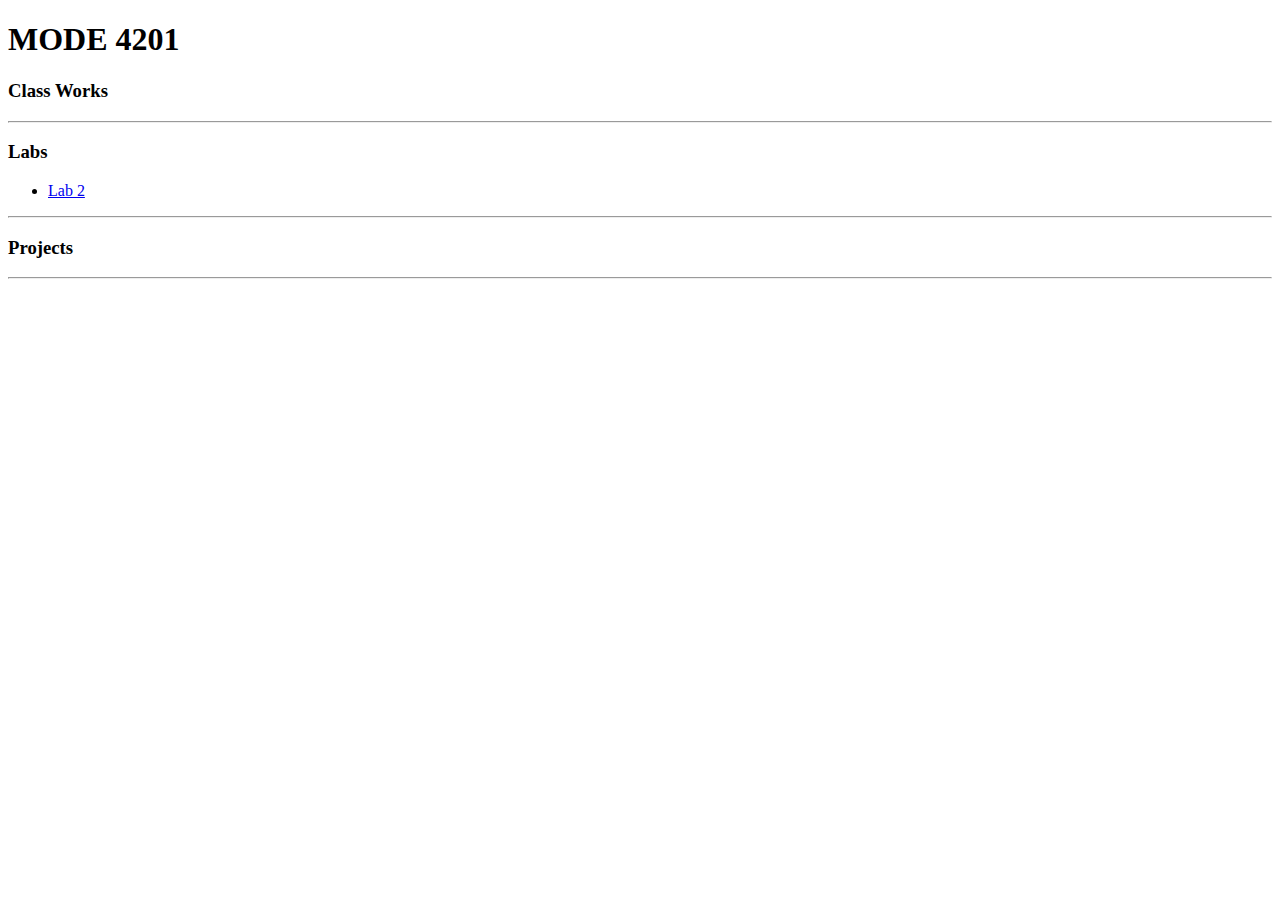
==== course-page.html @ 9b12bd64 "Finished Content" ====
<!DOCTYPE html>
<html>
  <head>
    <meta charset="utf-8">
    <title>MODE 4201</title>
  </head>
  <body>
    <h1> MODE 4201 </h1>
    <h3> Class Works </h3>
    <hr/>

    <h3> Labs </h3>
    <ul>
      <li><a href="lab2.html">Lab 2</a></li>
    </ul>

    <hr/>

    <h3> Projects </h3>
    <hr/>
  </body>
</html>
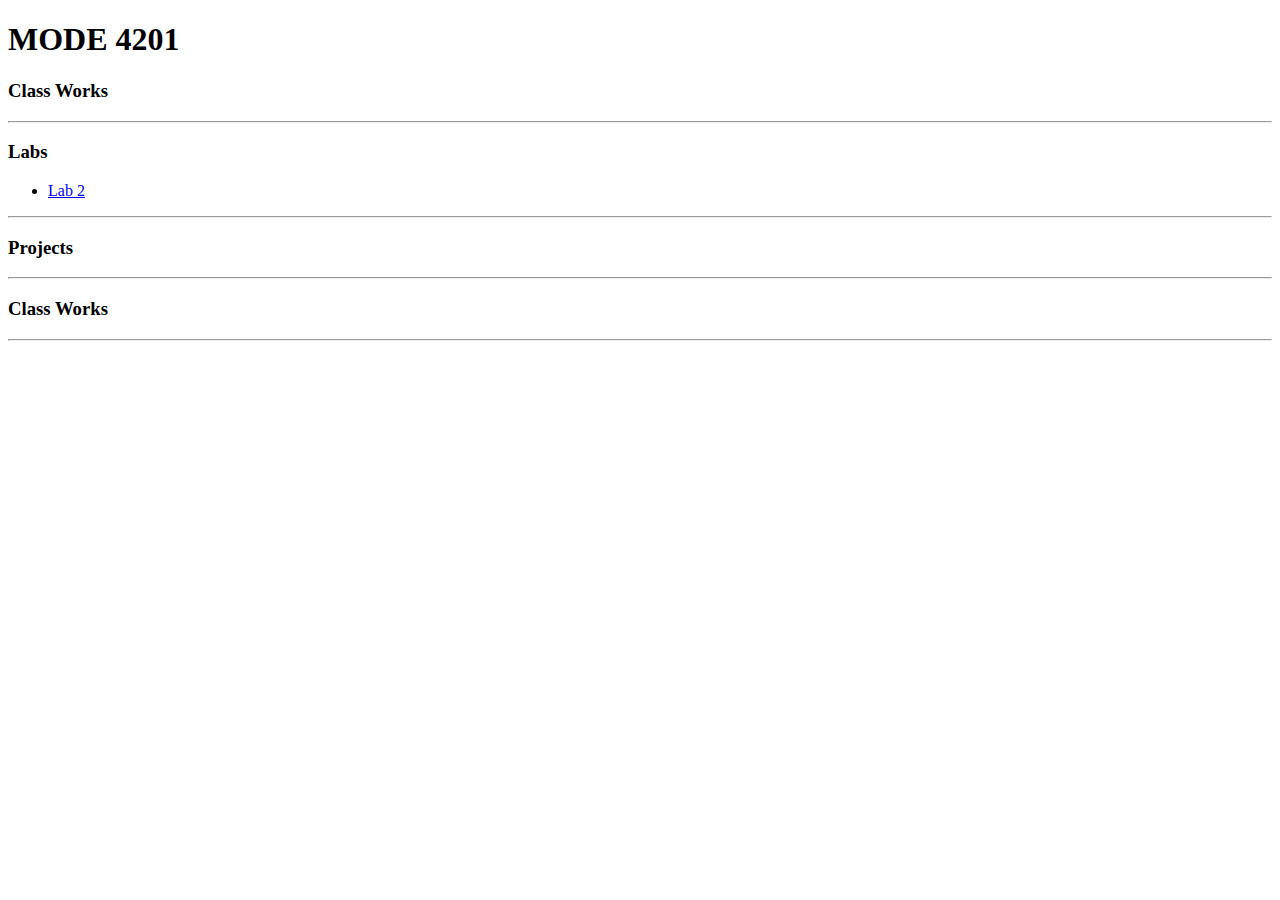
==== commit c5150e9c: "added stuff" ====
--- a/course-page.html
+++ b/course-page.html
@@ -18,5 +18,8 @@
 
     <h3> Projects </h3>
     <hr/>
+
+    <h3> Class Works </h3>
+    <hr/>
   </body>
 </html>
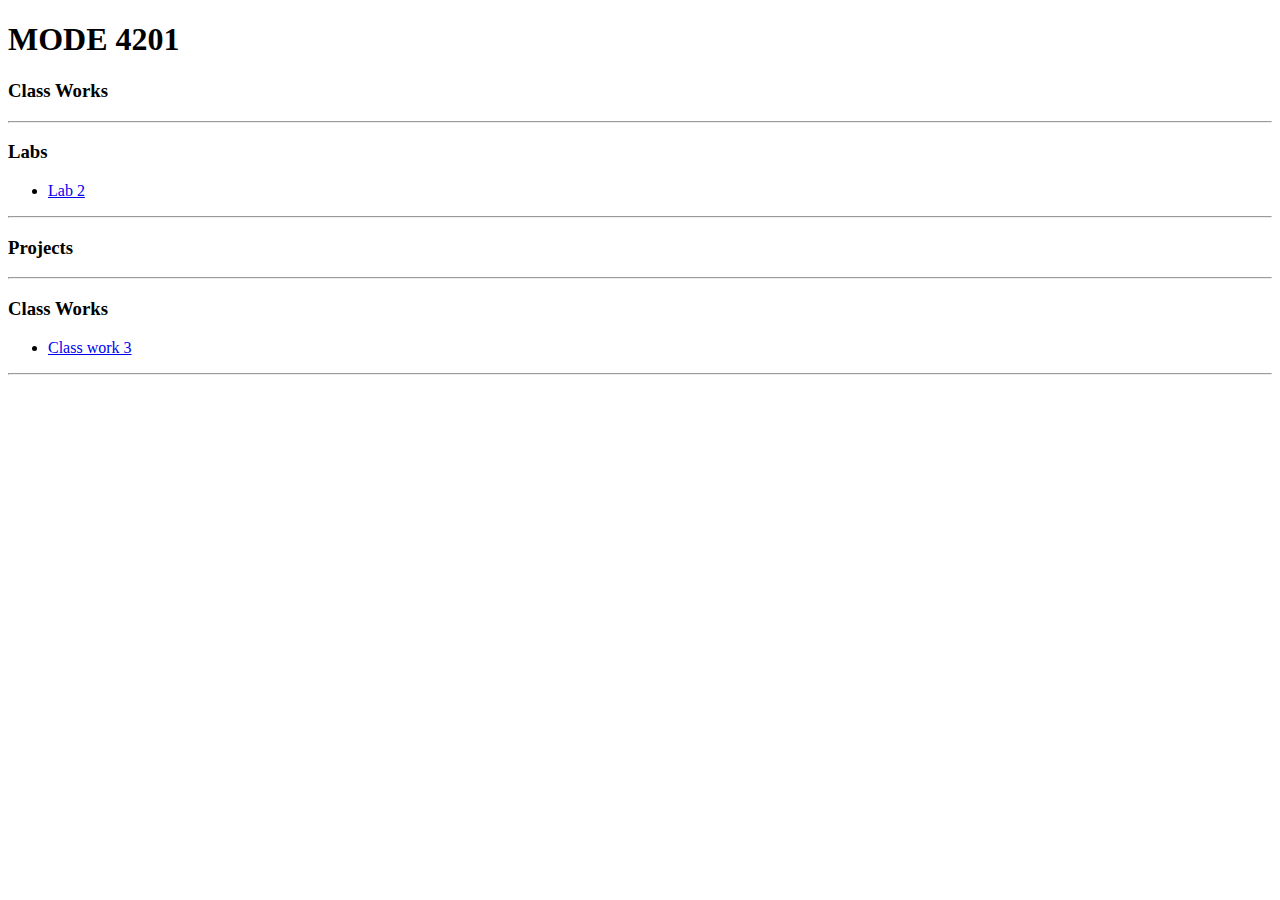
==== commit ad9cb268: "added" ====
--- a/course-page.html
+++ b/course-page.html
@@ -20,6 +20,9 @@
     <hr/>
 
     <h3> Class Works </h3>
+    <ul>
+      <li><a href="cw3login.html">Class work 3</a></li>
+    </ul>
     <hr/>
   </body>
 </html>
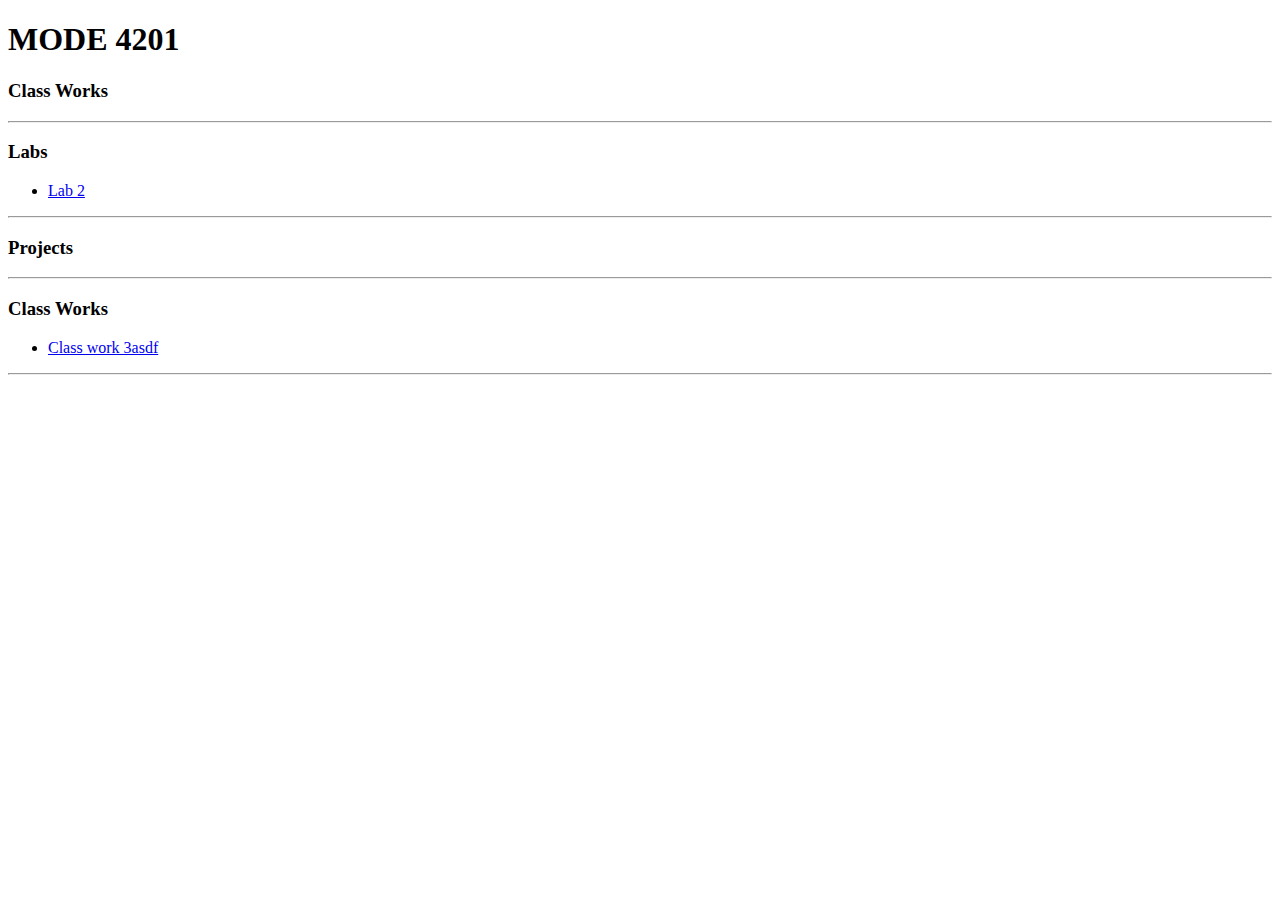
==== commit 4983d7f4: "herp" ====
--- a/course-page.html
+++ b/course-page.html
@@ -21,7 +21,7 @@
 
     <h3> Class Works </h3>
     <ul>
-      <li><a href="cw3login.html">Class work 3</a></li>
+      <li><a href="cw3login.php">Class work 3asdf</a></li>
     </ul>
     <hr/>
   </body>
